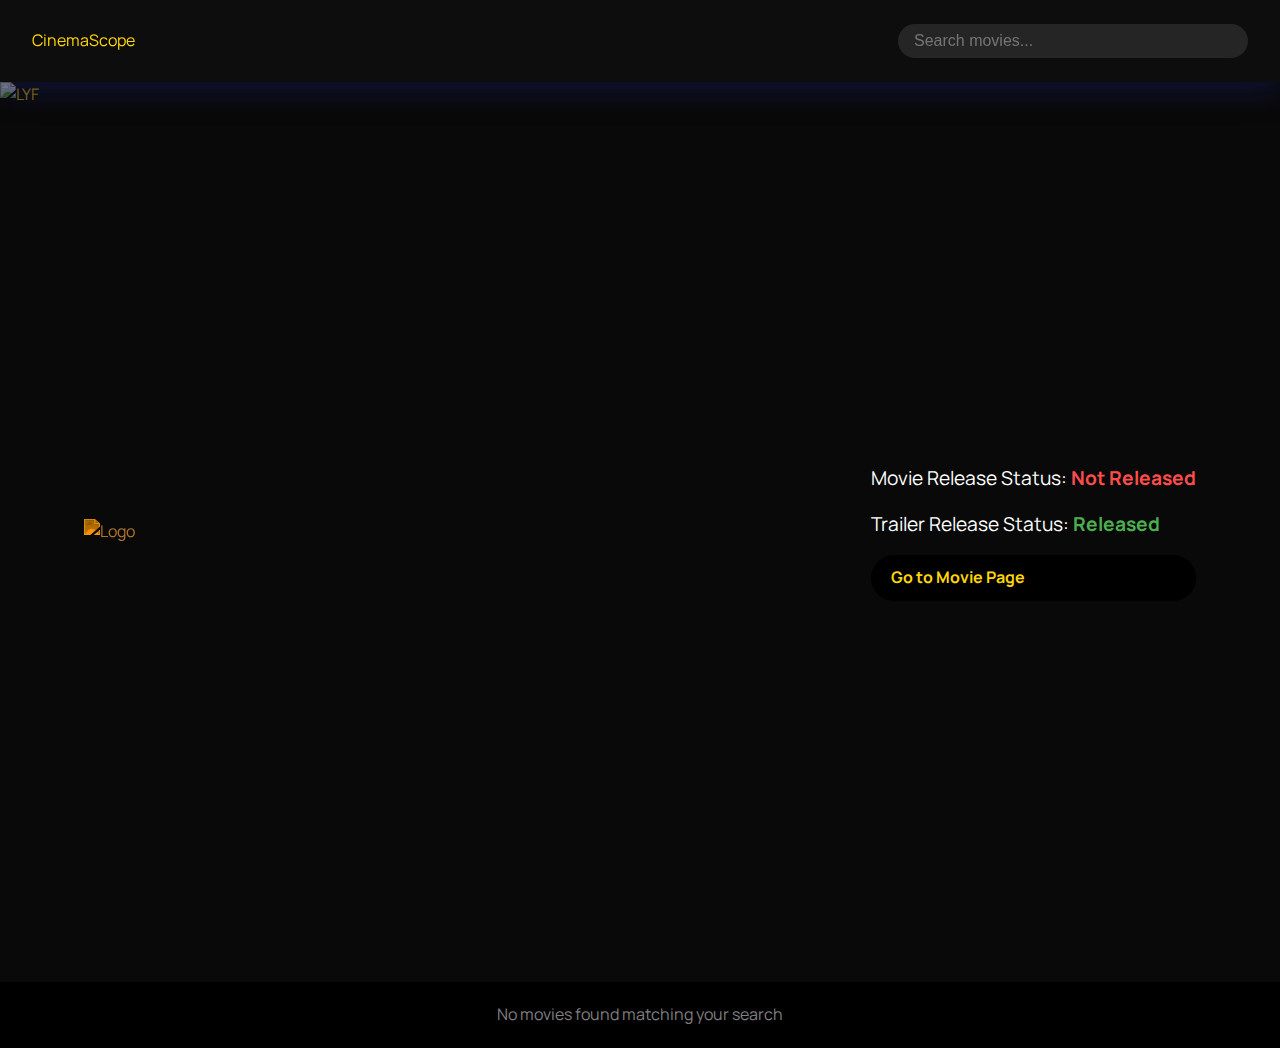
==== index.html @ bef17442 "Add files via upload" ====
<!DOCTYPE html>
<html lang="en">
<head>
    <meta charset="UTF-8">
    <title>CinemaScope Pro</title>
    <link href="https://fonts.googleapis.com/css2?family=Manrope:wght@400;600;700&display=swap" rel="stylesheet">
    <link rel="stylesheet" href="style.css">
</head>
<body>
    <header class="header">
        <div class="logo">CinemaScope</div>
        <div class="search-container">
            <input type="text" id="searchInput" placeholder="Search movies...">
        </div>
    </header>
    <div class="Main-film">
        <!-- Background image with overlay -->
        <img src="res\\LYF-Poster-15-SOCIAL-MEDIA.jpg" alt="LYF" class="LYF">
        <div class="overlay"></div>
      
        <!-- Content overlay: logo on the right, details on the left -->
        <div class="content-overlay">
          <!-- Logo on the right -->
          <img src="res\\logo.png" alt="Logo" class="logoM">
          <!-- Movie details on the left -->
          <div class="details-text">
            <p class="status">Movie Release Status: <span class="not-released">Not Released</span></p>
            <p class="status">Trailer Release Status: <span class="released">Released</span></p>
            <a href="lyf.html" class="movie-btn">Go to Movie Page</a>
          </div>
      

        </div>
      </div>
      
      
    
    <div id="movieSections" class="movie-sections">
        <div id="tollywood" class="section">
            <div class="section-header">
                <h2 class="section-title">Tollywood Movies</h2>
                <button class="view-all-btn" onclick="openFullSection('tollywood')">View All</button>
            </div>
            <div class="movies-container"></div>
            <div class="loading"></div>
        </div>
        <div id="indian" class="section">
            <div class="section-header">
                <h2 class="section-title">Indian Movies</h2>
                <button class="view-all-btn" onclick="openFullSection('indian')">View All</button>
            </div>
            <div class="movies-container"></div>
            <div class="loading"></div>
        </div>
        <div id="latest" class="section">
            <div class="section-header">
                <h2 class="section-title">Latest Movies</h2>
                <button class="view-all-btn" onclick="openFullSection('latest')">View All</button>
            </div>
            <div class="movies-container"></div>
            <div class="loading"></div>
        </div>
        <div id="bollywood" class="section">
            <div class="section-header">
                <h2 class="section-title">Bollywood Movies</h2>
                <button class="view-all-btn" onclick="openFullSection('bollywood')">View All</button>
            </div>
            <div class="movies-container"></div>
            <div class="loading"></div>
        </div>
        <div id="hollywood" class="section">
            <div class="section-header">
                <h2 class="section-title">Hollywood Movies</h2>
                <button class="view-all-btn" onclick="openFullSection('hollywood')">View All</button>
            </div>
            <div class="movies-container"></div>
            <div class="loading"></div>
        </div>
    </div>

    <div id="fullSectionModal" class="full-section-modal">
        <span class="close-btn" onclick="closeFullSection()">&times;</span>
        <div class="modal-content">
            <h2 id="fullSectionTitle"></h2>
            <div id="fullSectionMovies" class="full-movies-grid"></div>
        </div>
    </div>
    <script src="script.js"></script>
</body>
</html>
---- style.css ----
:root {
  --bg-primary: black;
  --bg-secondary: #1e1e1e;
  --text-primary: gold;
  --text-secondary: #a0a0a0;
  --accent-primary: gold;
}

* {
  margin: 0;
  padding: 0;
  box-sizing: border-box;
  scrollbar-width: thin;
}

body {
  font-family: 'Manrope', sans-serif;
  background: var(--bg-primary);
  color: var(--text-primary);
  line-height: 1.6;
  overflow-x: hidden;
}

.section::-webkit-scrollbar {
  width: 12px; /* Width of the scrollbar */
  height: 12px; /* Height of the scrollbar for horizontal scrolling */
}

.section::-webkit-scrollbar-thumb {
  background-color: var(--accent-primary); /* Gold color for the thumb */
  border-radius: 10px; /* Rounded corners for the thumb */
  border: 3px solid var(--bg-secondary); /* Optional border to make it stand out */
}

.section::-webkit-scrollbar-track {
  background-color: var(--bg-primary); /* Dark background for the track */
  border-radius: 10px; /* Rounded corners for the track */
}

.header {
  display: flex;
  justify-content: space-between;
  align-items: center;
  padding: 1.5rem 2rem;
  background: rgba( 255, 255, 255, 0.05 );;
  position: sticky;
  top: 0;
  z-index: 100;
  box-shadow: 0 8px 32px 0 rgba( 31, 38, 135, 0.37 );
  backdrop-filter: blur( 15px );
  -webkit-backdrop-filter: blur( 15px );
}

.search-container {
  display: flex;
  align-items: center;
  background: rgba(255, 255, 255, 0.1);
  border-radius: 50px;
  padding: 0.5rem 1rem;
  width: 350px;
}

.search-container input {
  background: transparent;
  border: none;
  color: var(--text-primary);
  width: 100%;
  outline: none;
  font-size: 1rem;
}

/* Main container for the film */
.Main-film {
  position: relative;
  width: 100vw;
  height: 100vh; /* Full viewport height */
  display: flex;
  align-items: center;
  justify-content: center;
  background-color: #121212;
  overflow: hidden;
}

/* Background image */
.LYF {
  width: 100%;
  object-fit: cover; /* Ensures the image covers the entire area */
  display: block;
  position: absolute;
  top: 0;
  left: 0;
  z-index: 1; /* Background layer */
}

/* Overlay for fading effect */
.overlay {
  position: absolute;
  top: 0;
  left: 0;
  width: 100%;
  background: linear-gradient(to bottom, rgba(0, 0, 0, 0.4), rgba(0, 0, 0, 1));
  z-index: 2; /* Above the image but below content */
}

/* Content overlay: logo and details */
.content-overlay {
  position: absolute;
  top: 0;
  left: 0;
  width: 100%;
  height: 100%;
  z-index: 3; /* Above everything */
  display: flex;
  align-items: center;
  justify-content: space-between;
  padding: 20px;
  box-sizing: border-box; /* Include padding in dimensions */
}

/* Details text (left side) */
.details-text {
  padding-right: 5vw;
  color: #fff;
  font-family: 'Manrope', sans-serif;
  font-size: 1rem;
  display: flex;
  flex-direction: column; /* Stack elements vertically */
  gap: 15px; /* Space between elements */
  z-index: 4; /* Ensure it is above the overlay */
}

.status {
  font-size: 1.2rem;
  margin: 0;
}

/* Styling for status colors */
.not-released {
  color: #ff4d4d; /* Red for 'Not Released' */
  font-weight: bold;
}

.released {
  color: #4caf50; /* Green for 'Released' */
  font-weight: bold;
}

/* Button styles */
.movie-btn {
  display: inline-block;
  padding: 10px 20px;
  background-color: var(--bg-primary);
  color: var(--text-primary);
  text-decoration: none;
  font-weight: bold;
  border-radius: 50px;
  transition: background-color 0.3s ease, transform 0.3s ease;
}

/* Logo (right side) */
.logoM {
  width: 35vw; /* Set a fixed size */
  padding-left: 5vw;
  height: auto;
  filter: invert(70%) sepia(88%) saturate(490%) hue-rotate(360deg) brightness(104%) contrast(105%);
  z-index: 4; /* Ensure it is above the overlay */
}

.section-header {
  display: flex; /* Enables flexbox for alignment */
  justify-content: space-between; /* Space between title and button */
  align-items: center; /* Aligns items vertically */
  margin-bottom: 20px; /* Adds space below the header */
}

/* Section Title */
.section-title {
  margin-left: 1vw;
  font-size: 1.5rem; /* Adjust title size */
  font-weight: bold;
  color: var(--text-primary);
}

/* View All Button */
.view-all-btn {
  padding: 10px 20px;
  margin-right: 1vw;
  background-color: var(--text-primary); /* Bright yellow */
  color: var(--bg-primary); /* Dark text for contrast */
  text-decoration: none;
  font-weight: bold;
  font-size: 1rem;
  border-radius: 50px;
  cursor: pointer; /* Adds pointer cursor on hover */
  border: 0px;
}


.movies-container {
  display: flex;
  
  gap: 1.5rem;
  overflow-x: scroll;
  scroll-snap-type: x mandatory;
  scroll-behavior: smooth;
  padding-bottom: 1rem;
  -webkit-overflow-scrolling: touch;
}

.movie {
  flex: 0 0 auto;
  width: 240px;
  scroll-snap-align: start;
  overflow: hidden;
  transition: all var(--transition-speed) ease;
  position: relative; /* Added to ensure the rating stays within bounds */
}

.movie img {
  width: 100%;
  height: 350px;
  object-fit: cover;
  border-radius: 12px;
  transition: transform var(--transition-speed) ease;
}

.rating {
  position: absolute;
  top: 10px;
  right: 10px;
  background: rgba(0, 0, 0, 0.8); /* Visible background */
  color: gold;
  padding: 0.3rem 0.6rem; /* Adjusted size */
  border-radius: 5px;
  font-size: 0.9rem;
  z-index: 3; /* Ensure it appears on top */
}

.movie-details {
  padding: 1rem;
  position: relative;
}

/* Full Section Modal */
.full-section-modal {
  position: fixed;
  top: 0;
  left: 0;
  width: 100%;
  height: 100%;
  background: rgba(0,0,0,0.9);
  z-index: 1000;
  display: none;
  justify-content: center;
  align-items: center;
  opacity: 0;
  transition: opacity 1s ease;
}

.full-section-modal.show {
  display: flex;
  opacity: 1;
}

.modal-content {
  background: var(--bg-dark-secondary);
  padding: 2rem;
  border-radius: 16px;
  width: 95%;
  max-width: 1200px;
  max-height: 80%;
  overflow-y: auto;
  transform: scale(0.9);
  transition: transform 0.3s ease;
}

.full-section-modal.show .modal-content {
  transform: scale(1);
}

.full-movies-grid {
  display: grid;
  grid-template-columns: repeat(4, 1fr); /* 4 items per row */
  gap: 1.5rem;
  padding: 1rem;
}

@media screen and (max-width: 1024px) {
  .full-movies-grid {
    grid-template-columns: repeat(3, 1fr); /* 3 items per row on medium screens */
  }
}

@media screen and (max-width: 768px) {
  .full-movies-grid {
    grid-template-columns: repeat(2, 1fr); /* 2 items per row on smaller screens */
  }
}

@media screen and (max-width: 480px) {
  .full-movies-grid {
    grid-template-columns: 1fr; /* 1 item per row on mobile screens */
  }
}

.close-btn {
  position: absolute;
  top: 1rem;
  right: 1rem;
  color: white;
  font-size: 2rem;
  cursor: pointer;
  transition: transform 0.2s ease;
}

.loading {
  text-align: center;
  width: 100%;
  padding: 0px;
  display: none;
  color: var(--text-secondary);
  display: none;

}

/* Movie Details Section */
#movieDetails {
  display: flex;
  flex-wrap: wrap;
  gap: 20px;
  padding: 20px;
  margin-bottom: 20px;
}

.poster {
  flex: 1 1 300px;
  max-width: 300px;
}

.poster img {
  width: 100%;
  height: auto;
  border-radius: 10px;
}

.movie-info {
  flex: 2 1 500px;
  display: flex;
  flex-direction: column;
  justify-content: center;
}

.movie-info h2 {
  font-size: 2rem;
  color: var(--accent-primary); /* Accent color for the title */
  margin-bottom: 10px;
}

.movie-info p {
  margin: 5px 0;
}

.movie-info strong {
  color: var(--accent-primary); /* Accent color for labels */
}

.movie-info span {
  font-size: 1rem;
  color: var(--text-primary); /* Primary text color for content */
}

/* Trailer Section */
.trailer, .photos {
  padding: 20px;
  margin: 20px 0;
}

.trailer h3, .photos h3 {
  font-size: 1.5rem;
  color: var(--accent-primary); /* Accent color for section titles */
  margin-bottom: 15px;
}

.trailer iframe, .photos img {
  width: 100%;
  max-width: 600px;
  height: auto;
  border-radius: 10px;
}

/* Photos Section */
#moviePhotos {
  display: flex;
  gap: 10px;
  flex-wrap: wrap;
}

#moviePhotos img {
  width: calc(20% - 10px); /* 5 photos in a row with spacing */
  border-radius: 10px;
  transition: transform 0.3s ease;
}

#moviePhotos img:hover {
  transform: scale(1.05);
}

/* Responsive Design */
@media (max-width: 768px) {
  #movieDetails {
    flex-direction: column;
  }

  .poster {
    max-width: 100%;
  }

  #moviePhotos img {
    width: calc(50% - 10px); /* 2 photos per row on smaller screens */
  }
}

.poster {
  border-radius: 20px;
  margin-left: 2vw;
}

.content-overlay {
  position: absolute;
  top: 0;
  right: 0;
  bottom: 0;
  left: 0;
  background: rgba(0, 0, 0, 0.5); /* semi-transparent overlay */
}

.poster-container {
  display: flex;
  align-items: center;
  gap: 20px;
  z-index: 1; /* Ensures the content appears above the overlay */
}

.poster {
  max-width: 400px;
  height: auto;
  border-radius: 20px;
}

.movie-title {
  color: var(--text-primary);
  font-size: 2rem;
  font-weight: 700;
}

/* Below Articles Section */
.related-articles {
  margin: 30px 0;
}

.related-articles h2 {
  color: var(--text-primary);
}

.related-articles .articles {
  display: grid;
  flex-wrap: wrap;
  gap: 20px;
}

.articles {
  display: grid;
  grid-template-columns: 1fr; /* Default 2 columns */
}

.related-articles .article {
  background-color: var(--bg-secondary);
  padding: 30px;
  margin-left: 15px;
  border-radius: 8px;
  width: calc(100%-30px);
  margin-right: 15px;
}

.article h3 {
  margin-bottom: 10px;
  font-size: 1.2rem;
}

.article p {
  font-size: 1rem;
}

/* Horizontal Image Gallery */
.image-gallery {
  margin-top: 30px;
}

.image-gallery h2 {
  margin-bottom: 20px;
  color: var(--text-primary);
}

.gallery {
  display: flex;
  overflow-x: auto;
  gap: 10px;
}

.gallery img {
  max-width: 250px;
  height: auto;
  border-radius: 8px;
  box-shadow: 0 0 10px rgba(0, 0, 0, 0.3);
  transition: transform 0.3s ease;
}

.gallery img:hover {
  transform: scale(1.05);
}

/* Scrollbar Customization */
::-webkit-scrollbar {
  height: 10px;
}

::-webkit-scrollbar-thumb {
  background-color: var(--accent-primary);
  border-radius: 5px;
}

::-webkit-scrollbar-track {
  background-color: #333;
}

.article p , ul{
  color: white;
}

@media (max-width: 480px) {
  .articles {
      grid-template-columns: 1fr; /* 1 column for smaller screens */
  }
}
.related-articles h2 {
padding-left: 15px;
}
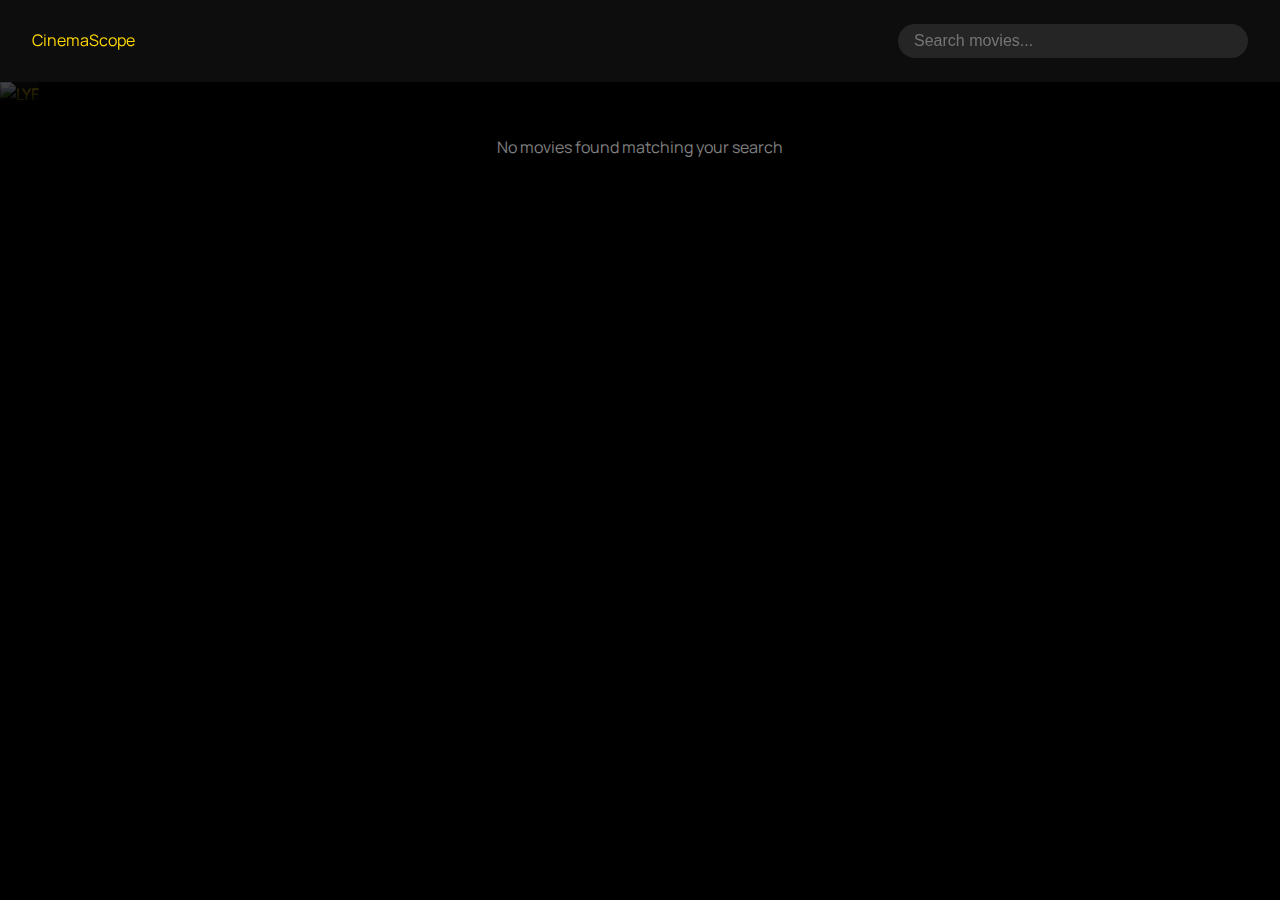
==== commit e9cc4e01: "Update index.html" ====
--- a/index.html
+++ b/index.html
@@ -2,7 +2,12 @@
 <html lang="en">
 <head>
     <meta charset="UTF-8">
-    <title>CinemaScope Pro</title>
+    <meta name="viewport" content="width=device-width, initial-scale=1.0">
+    <title>CinemaScope Pro - Discover Movies</title>
+    <meta name="description" content="CinemaScope Pro: Your ultimate destination to explore Tollywood, Bollywood, Hollywood, and the latest movies. Stay updated with release statuses and trailers.">
+    <meta name="keywords" content="movies, cinema, Tollywood, Bollywood, Hollywood, latest movies, trailers, CinemaScope">
+    <meta name="author" content="CinemaScope Team">
+    <link rel="canonical" href="https://cinemascope-temp.netlify.app/">
     <link href="https://fonts.googleapis.com/css2?family=Manrope:wght@400;600;700&display=swap" rel="stylesheet">
     <link rel="stylesheet" href="style.css">
 </head>
@@ -87,4 +92,4 @@
     </div>
     <script src="script.js"></script>
 </body>
-</html>+</html>
--- a/style.css
+++ b/style.css
@@ -1,548 +1,1212 @@
 :root {
+
   --bg-primary: black;
+
   --bg-secondary: #1e1e1e;
+
   --text-primary: gold;
+
   --text-secondary: #a0a0a0;
+
   --accent-primary: gold;
-}
+
+}
+
+
 
 * {
+
   margin: 0;
+
   padding: 0;
+
   box-sizing: border-box;
+
   scrollbar-width: thin;
-}
+
+}
+
+
 
 body {
+
   font-family: 'Manrope', sans-serif;
+
   background: var(--bg-primary);
+
   color: var(--text-primary);
+
   line-height: 1.6;
+
   overflow-x: hidden;
-}
+
+}
+
+
 
 .section::-webkit-scrollbar {
+
   width: 12px; /* Width of the scrollbar */
+
   height: 12px; /* Height of the scrollbar for horizontal scrolling */
-}
+
+}
+
+
 
 .section::-webkit-scrollbar-thumb {
+
   background-color: var(--accent-primary); /* Gold color for the thumb */
+
   border-radius: 10px; /* Rounded corners for the thumb */
+
   border: 3px solid var(--bg-secondary); /* Optional border to make it stand out */
-}
+
+}
+
+
 
 .section::-webkit-scrollbar-track {
+
   background-color: var(--bg-primary); /* Dark background for the track */
+
   border-radius: 10px; /* Rounded corners for the track */
-}
+
+}
+
+
 
 .header {
+
   display: flex;
+
   justify-content: space-between;
+
   align-items: center;
+
   padding: 1.5rem 2rem;
+
   background: rgba( 255, 255, 255, 0.05 );;
+
   position: sticky;
+
   top: 0;
+
   z-index: 100;
-  box-shadow: 0 8px 32px 0 rgba( 31, 38, 135, 0.37 );
   backdrop-filter: blur( 15px );
+
   -webkit-backdrop-filter: blur( 15px );
-}
+
+}
+
+
 
 .search-container {
+
   display: flex;
+
   align-items: center;
+
   background: rgba(255, 255, 255, 0.1);
+
   border-radius: 50px;
+
   padding: 0.5rem 1rem;
+
   width: 350px;
-}
+
+}
+
+
 
 .search-container input {
+
   background: transparent;
+
   border: none;
+
   color: var(--text-primary);
+
   width: 100%;
+
   outline: none;
+
   font-size: 1rem;
-}
+
+}
+
+
 
 /* Main container for the film */
+
 .Main-film {
+
   position: relative;
-  width: 100vw;
-  height: 100vh; /* Full viewport height */
-  display: flex;
+  display: inline-block;
+
   align-items: center;
+
   justify-content: center;
+
   background-color: #121212;
+
   overflow: hidden;
-}
+
+}
+
+
 
 /* Background image */
+
 .LYF {
+
   width: 100%;
+
   object-fit: cover; /* Ensures the image covers the entire area */
+
   display: block;
+
+  position: relative;
+
+  top: 0;
+
+  left: 0;
+
+  z-index: 1; /* Background layer */
+
+}
+
+
+
+/* Overlay for fading effect */
+
+.overlay {
+
   position: absolute;
+
   top: 0;
-  left: 0;
-  z-index: 1; /* Background layer */
-}
-
-/* Overlay for fading effect */
-.overlay {
-  position: absolute;
-  top: 0;
-  left: 0;
-  width: 100%;
-  background: linear-gradient(to bottom, rgba(0, 0, 0, 0.4), rgba(0, 0, 0, 1));
-  z-index: 2; /* Above the image but below content */
-}
-
-/* Content overlay: logo and details */
-.content-overlay {
-  position: absolute;
-  top: 0;
+
   left: 0;
   width: 100%;
   height: 100%;
+  background: linear-gradient(to bottom, rgba(0, 0, 0, 0.4), rgba(0, 0, 0, 1));
+
+  z-index: 2; /* Above the image but below content */
+
+}
+
+
+
+/* Content overlay: logo and details */
+
+.content-overlay {
+
+  position: absolute;
+
+  top: 0;
+
+  left: 0;
+
+  width: 100%;
+
+  height: 100%;
+
   z-index: 3; /* Above everything */
+
   display: flex;
+
   align-items: center;
+
   justify-content: space-between;
+
   padding: 20px;
+
   box-sizing: border-box; /* Include padding in dimensions */
-}
+
+}
+
+
 
 /* Details text (left side) */
+
 .details-text {
+
   padding-right: 5vw;
+
   color: #fff;
+
   font-family: 'Manrope', sans-serif;
+
   font-size: 1rem;
+
   display: flex;
+
   flex-direction: column; /* Stack elements vertically */
+
   gap: 15px; /* Space between elements */
+
   z-index: 4; /* Ensure it is above the overlay */
-}
+
+}
+
+
 
 .status {
+
   font-size: 1.2rem;
+
   margin: 0;
-}
+
+}
+
+
 
 /* Styling for status colors */
+
 .not-released {
+
   color: #ff4d4d; /* Red for 'Not Released' */
+
   font-weight: bold;
-}
+
+}
+
+
 
 .released {
+
   color: #4caf50; /* Green for 'Released' */
+
   font-weight: bold;
-}
+
+}
+
+
 
 /* Button styles */
+
 .movie-btn {
+
   display: inline-block;
+
   padding: 10px 20px;
+
   background-color: var(--bg-primary);
+
   color: var(--text-primary);
+
   text-decoration: none;
+
   font-weight: bold;
+
   border-radius: 50px;
+
   transition: background-color 0.3s ease, transform 0.3s ease;
-}
+
+}
+
+
 
 /* Logo (right side) */
+
 .logoM {
+
   width: 35vw; /* Set a fixed size */
+
   padding-left: 5vw;
+
   height: auto;
+
   filter: invert(70%) sepia(88%) saturate(490%) hue-rotate(360deg) brightness(104%) contrast(105%);
+
   z-index: 4; /* Ensure it is above the overlay */
-}
+
+}
+
+
 
 .section-header {
+
   display: flex; /* Enables flexbox for alignment */
+
   justify-content: space-between; /* Space between title and button */
+
   align-items: center; /* Aligns items vertically */
+
   margin-bottom: 20px; /* Adds space below the header */
-}
+
+}
+
+
 
 /* Section Title */
+
 .section-title {
+
   margin-left: 1vw;
+
   font-size: 1.5rem; /* Adjust title size */
+
   font-weight: bold;
+
   color: var(--text-primary);
-}
+
+}
+
+
 
 /* View All Button */
+
 .view-all-btn {
+
   padding: 10px 20px;
+
   margin-right: 1vw;
+
   background-color: var(--text-primary); /* Bright yellow */
+
   color: var(--bg-primary); /* Dark text for contrast */
+
   text-decoration: none;
+
   font-weight: bold;
+
   font-size: 1rem;
+
   border-radius: 50px;
+
   cursor: pointer; /* Adds pointer cursor on hover */
+
   border: 0px;
-}
+
+}
+
+
+
 
 
 .movies-container {
+
   display: flex;
+  gap: 1.5rem;
+
+  overflow-x: scroll;
+
+  scroll-snap-type: x mandatory;
+
+  scroll-behavior: smooth;
+
+  padding-bottom: 1rem;
+
+  -webkit-overflow-scrolling: touch;
+
+}
+
+
+
+.movie {
+
+  flex: 0 0 auto;
+
+  width: 240px;
+
+  scroll-snap-align: start;
+
+  overflow: hidden;
+
+  transition: all var(--transition-speed) ease;
+
+  position: relative; /* Added to ensure the rating stays within bounds */
+
+}
+
+
+
+.movie img {
+
+  width: 100%;
+
+  height: 350px;
+
+  object-fit: cover;
+
+  border-radius: 12px;
+
+  transition: transform var(--transition-speed) ease;
+
+}
+
+
+
+.rating {
+
+  position: absolute;
+
+  top: 10px;
+
+  right: 10px;
+
+  background: rgba(0, 0, 0, 0.8); /* Visible background */
+
+  color: gold;
+
+  padding: 0.3rem 0.6rem; /* Adjusted size */
+
+  border-radius: 5px;
+
+  font-size: 0.9rem;
+
+  z-index: 3; /* Ensure it appears on top */
+
+}
+
+
+
+.movie-details {
+
+  padding: 1rem;
+
+  position: relative;
+
+}
+
+
+
+/* Full Section Modal */
+
+.full-section-modal {
+
+  position: fixed;
+
+  top: 0;
+
+  left: 0;
+
+  width: 100%;
+
+  height: 100%;
+
+  background: rgba(0,0,0,0.9);
+
+  z-index: 1000;
+
+  display: none;
+
+  justify-content: center;
+
+  align-items: center;
+
+  opacity: 0;
+
+  transition: opacity 1s ease;
+
+}
+
+
+
+.full-section-modal.show {
+
+  display: flex;
+
+  opacity: 1;
+
+}
+
+
+
+.modal-content {
+
+  background: var(--bg-dark-secondary);
+
+  padding: 2rem;
+
+  border-radius: 16px;
+
+  width: 95%;
+
+  max-width: 1200px;
+
+  max-height: 80%;
+
+  overflow-y: auto;
+
+  transform: scale(0.9);
+
+  transition: transform 0.3s ease;
+
+}
+
+
+
+.full-section-modal.show .modal-content {
+
+  transform: scale(1);
+
+}
+
+
+
+.full-movies-grid {
+
+  display: grid;
+
+  grid-template-columns: repeat(4, 1fr); /* 4 items per row */
+
+  gap: 1.5rem;
+
+  padding: 1rem;
+
+}
+
+
+
+@media screen and (max-width: 1024px) {
+
+  .full-movies-grid {
+
+    grid-template-columns: repeat(3, 1fr); /* 3 items per row on medium screens */
+
+  }
+
+}
+
+
+
+@media screen and (max-width: 768px) {
+
+  .full-movies-grid {
+
+    grid-template-columns: repeat(2, 1fr); /* 2 items per row on smaller screens */
+
+  }
+
+}
+
+
+
+@media screen and (max-width: 480px) {
+
+  .full-movies-grid {
+
+    grid-template-columns: 1fr; /* 1 item per row on mobile screens */
+
+  }
+
+}
+
+
+
+.close-btn {
+
+  position: absolute;
+
+  top: 1rem;
+
+  right: 1rem;
+
+  color: white;
+
+  font-size: 2rem;
+
+  cursor: pointer;
+
+  transition: transform 0.2s ease;
+
+}
+
+
+
+.loading {
+
+  text-align: center;
+
+  width: 100%;
+
+  padding: 0px;
+
+  display: none;
+
+  color: var(--text-secondary);
+
+  display: none;
+
+
+
+}
+
+
+
+/* Movie Details Section */
+
+#movieDetails {
+
+  display: flex;
+
+  flex-wrap: wrap;
+
+  gap: 20px;
+
+  padding: 20px;
+
+  margin-bottom: 20px;
+
+}
+
+
+
+.poster {
+
+  flex: 1 1 300px;
+
+  max-width: 300px;
+
+}
+
+
+
+.poster img {
+
+  width: 100%;
+
+  height: auto;
+
+  border-radius: 10px;
+
+}
+
+
+
+.movie-info {
+
+  flex: 2 1 500px;
+
+  display: flex;
+
+  flex-direction: column;
+
+  justify-content: center;
+
+}
+
+
+
+.movie-info h2 {
+
+  font-size: 2rem;
+
+  color: var(--accent-primary); /* Accent color for the title */
+
+  margin-bottom: 10px;
+
+}
+
+
+
+.movie-info p {
+
+  margin: 5px 0;
+
+}
+
+
+
+.movie-info strong {
+
+  color: var(--accent-primary); /* Accent color for labels */
+
+}
+
+
+
+.movie-info span {
+
+  font-size: 1rem;
+
+  color: var(--text-primary); /* Primary text color for content */
+
+}
+
+
+
+/* Trailer Section */
+
+.trailer, .photos {
+
+  padding: 20px;
+
+  margin: 20px 0;
+
+}
+
+
+
+.trailer h3, .photos h3 {
+
+  font-size: 1.5rem;
+
+  color: var(--accent-primary); /* Accent color for section titles */
+
+  margin-bottom: 15px;
+
+}
+
+
+
+.trailer iframe, .photos img {
+
+  width: 100%;
+
+  max-width: 600px;
+
+  height: auto;
+
+  border-radius: 10px;
+
+}
+
+
+
+/* Photos Section */
+
+#moviePhotos {
+
+  display: flex;
+
+  gap: 10px;
+
+  flex-wrap: wrap;
+
+}
+
+
+
+#moviePhotos img {
+
+  width: calc(20% - 10px); /* 5 photos in a row with spacing */
+
+  border-radius: 10px;
+
+  transition: transform 0.3s ease;
+
+}
+
+
+
+#moviePhotos img:hover {
+
+  transform: scale(1.05);
+
+}
+
+
+
+/* Responsive Design */
+
+@media (max-width: 768px) {
+
+  #movieDetails {
+
+    flex-direction: column;
+
+  }
+
+
+
+  .poster {
+
+    max-width: 100%;
+
+  }
+
+
+
+  #moviePhotos img {
+
+    width: calc(50% - 10px); /* 2 photos per row on smaller screens */
+
+  }
+
+}
+
+
+
+.poster {
+
+  border-radius: 20px;
+
+  margin-left: 2vw;
+
+}
+
+
+
+.content-overlay {
+
+  position: absolute;
+
+  top: 0;
+
+  right: 0;
+
+  bottom: 0;
+
+  left: 0;
+
+  background: rgba(0, 0, 0, 0.5); /* semi-transparent overlay */
+
+}
+
+
+
+.poster-container {
+
+  display: flex;
+
+  align-items: center;
+
+  gap: 20px;
+
+  z-index: 1; /* Ensures the content appears above the overlay */
+
+}
+
+
+
+.poster {
+
+  max-width: 400px;
+
+  height: auto;
+
+  border-radius: 20px;
+
+}
+
+
+
+.movie-title {
+
+  color: var(--text-primary);
+
+  font-size: 2rem;
+
+  font-weight: 700;
+
+}
+
+
+
+/* Below Articles Section */
+
+.related-articles {
+
+  margin: 30px 0;
+
+}
+
+
+
+.related-articles h2 {
+
+  color: var(--text-primary);
+
+}
+
+
+
+.related-articles .articles {
+
+  display: grid;
+
+  flex-wrap: wrap;
+
+  gap: 20px;
+
+}
+
+
+
+.articles {
+
+  display: grid;
+
+  grid-template-columns: 1fr; /* Default 2 columns */
+
+}
+
+
+
+.related-articles .article {
+
+  background-color: var(--bg-secondary);
+
+  padding: 30px;
+
+  margin-left: 15px;
+
+  border-radius: 8px;
+
+  width: calc(100%-30px);
+
+  margin-right: 15px;
+
+}
+
+
+
+.article h3 {
+
+  margin-bottom: 10px;
+
+  font-size: 1.2rem;
+
+}
+
+
+
+.article p {
+
+  font-size: 1rem;
+
+}
+
+
+
+/* Horizontal Image Gallery */
+
+.image-gallery {
+
+  margin-top: 30px;
+
+}
+
+
+
+.image-gallery h2 {
+
+  margin-bottom: 20px;
+
+  color: var(--text-primary);
+
+}
+
+
+
+.gallery {
+
+  display: flex;
+
+  overflow-x: auto;
+
+  gap: 10px;
+
+}
+
+
+
+.gallery img {
+
+  max-width: 250px;
+
+  height: auto;
+
+  border-radius: 8px;
+
+  box-shadow: 0 0 10px rgba(0, 0, 0, 0.3);
+
+  transition: transform 0.3s ease;
+
+}
+
+
+
+.gallery img:hover {
+
+  transform: scale(1.05);
+
+}
+
+
+
+/* Scrollbar Customization */
+
+::-webkit-scrollbar {
+
+  height: 10px;
+
+}
+
+
+
+::-webkit-scrollbar-thumb {
+
+  background-color: var(--accent-primary);
+
+  border-radius: 5px;
+
+}
+
+
+
+::-webkit-scrollbar-track {
+
+  background-color: #333;
+
+}
+
+
+
+.article p , ul{
+
+  color: white;
+
+}
+
+
+
+@media (max-width: 480px) {
+
+  .articles {
+
+      grid-template-columns: 1fr; /* 1 column for smaller screens */
+
+  }
+
   
-  gap: 1.5rem;
-  overflow-x: scroll;
-  scroll-snap-type: x mandatory;
-  scroll-behavior: smooth;
-  padding-bottom: 1rem;
-  -webkit-overflow-scrolling: touch;
-}
-
-.movie {
-  flex: 0 0 auto;
-  width: 240px;
-  scroll-snap-align: start;
+  details-text {
+  color: #fff;
+
+  font-family: 'Manrope', sans-serif;
+
+  font-size: 16px;
+
+  display: flex;
+  padding-right: 8px;  
+  flex-direction: column; /* Stack elements vertically */
+
+  gap: 15px; /* Space between elements */
+
+  z-index: 4; /* Ensure it is above the overlay */
+
+}
+
+
+
+.status {
+
+  font-size: 16px;
+
+  margin: 0;
+
+}
+
+
+
+/* Styling for status colors */
+
+.not-released {
+
+  color: #ff4d4d; /* Red for 'Not Released' */
+
+  font-weight: bold;
+
+}
+
+
+
+.released {
+
+  color: #4caf50; /* Green for 'Released' */
+
+  font-weight: bold;
+
+}
+
+
+
+/* Button styles */
+
+.movie-btn {
+
+  display: inline-block;
+  background-color: var(--bg-secondary);
+
+  color: var(--text-primary);
+
+  text-decoration: none;
+
+  font-weight: bold;
+
+  border-radius: 50px;
+
+  transition: background-color 0.3s ease, transform 0.3s ease;
+
+}
+
+  
+  .logoM {
+
+  width: 35vw; /* Set a fixed size */
+  height: auto;
+  padding-left: 8px;  
+  filter: invert(70%) sepia(88%) saturate(490%) hue-rotate(360deg) brightness(104%) contrast(105%);
+
+  z-index: 4; /* Ensure it is above the overlay */
+
+}
+
+  
+  .content-overlay {
+
+  position: absolute;
+
+  top: 0;
+
+  left: 0;
+
+  width: 100%;
+
+  height: 100%;
+
+  z-index: 3; /* Above everything */
+
+  display: flex;
+  justify-content: space-between;
+}
+  
+  .poster {
+    position: relative;
+    display: inline-block;
+    overflow: hidden
+  }
+  
+  .poster img {
+
+  width: auto;
+
+  height: 50%;
+
+  border-radius: 10px;
+    
+}
+
+  
+
+.movie-details {
+  position: relative;
+
+  display: inline-block;
   overflow: hidden;
-  transition: all var(--transition-speed) ease;
-  position: relative; /* Added to ensure the rating stays within bounds */
-}
-
-.movie img {
-  width: 100%;
-  height: 350px;
-  object-fit: cover;
-  border-radius: 12px;
-  transition: transform var(--transition-speed) ease;
-}
-
-.rating {
-  position: absolute;
-  top: 10px;
-  right: 10px;
-  background: rgba(0, 0, 0, 0.8); /* Visible background */
-  color: gold;
-  padding: 0.3rem 0.6rem; /* Adjusted size */
-  border-radius: 5px;
-  font-size: 0.9rem;
-  z-index: 3; /* Ensure it appears on top */
-}
-
-.movie-details {
-  padding: 1rem;
-  position: relative;
-}
-
-/* Full Section Modal */
-.full-section-modal {
-  position: fixed;
-  top: 0;
-  left: 0;
-  width: 100%;
-  height: 100%;
-  background: rgba(0,0,0,0.9);
-  z-index: 1000;
-  display: none;
-  justify-content: center;
-  align-items: center;
-  opacity: 0;
-  transition: opacity 1s ease;
-}
-
-.full-section-modal.show {
-  display: flex;
-  opacity: 1;
-}
-
-.modal-content {
-  background: var(--bg-dark-secondary);
-  padding: 2rem;
-  border-radius: 16px;
-  width: 95%;
-  max-width: 1200px;
-  max-height: 80%;
-  overflow-y: auto;
-  transform: scale(0.9);
-  transition: transform 0.3s ease;
-}
-
-.full-section-modal.show .modal-content {
-  transform: scale(1);
-}
-
-.full-movies-grid {
-  display: grid;
-  grid-template-columns: repeat(4, 1fr); /* 4 items per row */
-  gap: 1.5rem;
-  padding: 1rem;
-}
-
-@media screen and (max-width: 1024px) {
-  .full-movies-grid {
-    grid-template-columns: repeat(3, 1fr); /* 3 items per row on medium screens */
-  }
-}
-
-@media screen and (max-width: 768px) {
-  .full-movies-grid {
-    grid-template-columns: repeat(2, 1fr); /* 2 items per row on smaller screens */
-  }
-}
-
-@media screen and (max-width: 480px) {
-  .full-movies-grid {
-    grid-template-columns: 1fr; /* 1 item per row on mobile screens */
-  }
-}
-
-.close-btn {
-  position: absolute;
-  top: 1rem;
-  right: 1rem;
-  color: white;
-  font-size: 2rem;
-  cursor: pointer;
-  transition: transform 0.2s ease;
-}
-
-.loading {
-  text-align: center;
-  width: 100%;
-  padding: 0px;
-  display: none;
-  color: var(--text-secondary);
-  display: none;
-
-}
-
-/* Movie Details Section */
-#movieDetails {
-  display: flex;
-  flex-wrap: wrap;
-  gap: 20px;
-  padding: 20px;
-  margin-bottom: 20px;
-}
-
-.poster {
-  flex: 1 1 300px;
-  max-width: 300px;
-}
-
-.poster img {
-  width: 100%;
-  height: auto;
-  border-radius: 10px;
-}
-
-.movie-info {
-  flex: 2 1 500px;
-  display: flex;
-  flex-direction: column;
-  justify-content: center;
-}
-
-.movie-info h2 {
-  font-size: 2rem;
-  color: var(--accent-primary); /* Accent color for the title */
-  margin-bottom: 10px;
-}
-
-.movie-info p {
-  margin: 5px 0;
-}
-
-.movie-info strong {
-  color: var(--accent-primary); /* Accent color for labels */
-}
-
-.movie-info span {
-  font-size: 1rem;
-  color: var(--text-primary); /* Primary text color for content */
-}
-
-/* Trailer Section */
-.trailer, .photos {
-  padding: 20px;
-  margin: 20px 0;
-}
-
-.trailer h3, .photos h3 {
-  font-size: 1.5rem;
-  color: var(--accent-primary); /* Accent color for section titles */
-  margin-bottom: 15px;
-}
-
-.trailer iframe, .photos img {
-  width: 100%;
-  max-width: 600px;
-  height: auto;
-  border-radius: 10px;
-}
-
-/* Photos Section */
-#moviePhotos {
-  display: flex;
-  gap: 10px;
-  flex-wrap: wrap;
-}
-
-#moviePhotos img {
-  width: calc(20% - 10px); /* 5 photos in a row with spacing */
-  border-radius: 10px;
-  transition: transform 0.3s ease;
-}
-
-#moviePhotos img:hover {
-  transform: scale(1.05);
-}
-
-/* Responsive Design */
-@media (max-width: 768px) {
-  #movieDetails {
-    flex-direction: column;
-  }
-
-  .poster {
-    max-width: 100%;
-  }
-
-  #moviePhotos img {
-    width: calc(50% - 10px); /* 2 photos per row on smaller screens */
-  }
-}
-
-.poster {
-  border-radius: 20px;
-  margin-left: 2vw;
-}
-
-.content-overlay {
-  position: absolute;
-  top: 0;
-  right: 0;
-  bottom: 0;
-  left: 0;
-  background: rgba(0, 0, 0, 0.5); /* semi-transparent overlay */
-}
-
-.poster-container {
-  display: flex;
-  align-items: center;
-  gap: 20px;
-  z-index: 1; /* Ensures the content appears above the overlay */
-}
-
-.poster {
-  max-width: 400px;
-  height: auto;
-  border-radius: 20px;
-}
-
-.movie-title {
-  color: var(--text-primary);
-  font-size: 2rem;
-  font-weight: 700;
-}
-
-/* Below Articles Section */
-.related-articles {
-  margin: 30px 0;
-}
-
+}
+
+  
+}
 .related-articles h2 {
-  color: var(--text-primary);
-}
-
-.related-articles .articles {
-  display: grid;
-  flex-wrap: wrap;
-  gap: 20px;
-}
-
-.articles {
-  display: grid;
-  grid-template-columns: 1fr; /* Default 2 columns */
-}
-
-.related-articles .article {
-  background-color: var(--bg-secondary);
-  padding: 30px;
-  margin-left: 15px;
-  border-radius: 8px;
-  width: calc(100%-30px);
-  margin-right: 15px;
-}
-
-.article h3 {
-  margin-bottom: 10px;
-  font-size: 1.2rem;
-}
-
-.article p {
-  font-size: 1rem;
-}
-
-/* Horizontal Image Gallery */
-.image-gallery {
-  margin-top: 30px;
-}
-
-.image-gallery h2 {
-  margin-bottom: 20px;
-  color: var(--text-primary);
-}
-
-.gallery {
-  display: flex;
-  overflow-x: auto;
-  gap: 10px;
-}
-
-.gallery img {
-  max-width: 250px;
-  height: auto;
-  border-radius: 8px;
-  box-shadow: 0 0 10px rgba(0, 0, 0, 0.3);
-  transition: transform 0.3s ease;
-}
-
-.gallery img:hover {
-  transform: scale(1.05);
-}
-
-/* Scrollbar Customization */
-::-webkit-scrollbar {
-  height: 10px;
-}
-
-::-webkit-scrollbar-thumb {
-  background-color: var(--accent-primary);
-  border-radius: 5px;
-}
-
-::-webkit-scrollbar-track {
-  background-color: #333;
-}
-
-.article p , ul{
-  color: white;
-}
-
-@media (max-width: 480px) {
-  .articles {
-      grid-template-columns: 1fr; /* 1 column for smaller screens */
-  }
-}
-.related-articles h2 {
+
 padding-left: 15px;
-}
-
+
+}
+
+
+
+  
